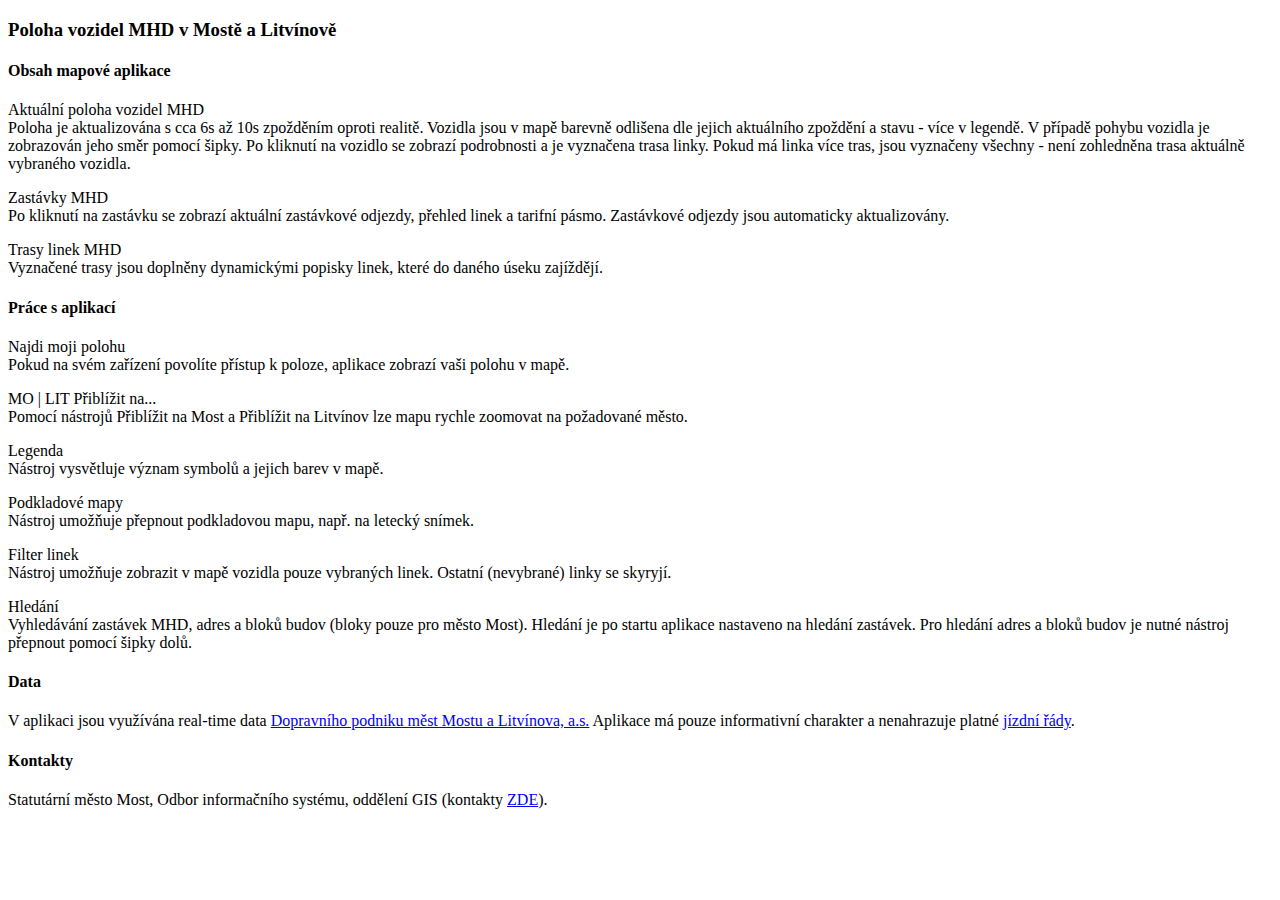
==== config/o_aplikaci_sablona.html @ 1b6ce366 "Initial commit" ====
<!DOCTYPE html>
<html lang="cs">
	<head>
        <meta charset="utf-8">
        <meta name="viewport" content="width=device-width, initial-scale=1.0">
        <title>O APLIKACI</title>
        <link rel="stylesheet" href="https://js.arcgis.com/4.14/esri/themes/light/main.css"/>
        <link rel="stylesheet" href="../style/custom-style.css"/>
            
	</head>
	<body>

        <!-- KOPÍROVAT ODSUD -->
        <!-- Projet nástrojem https://codebeautify.org/remove-extra-spaces a vložit jako string do default.js - infoWidget: "" -->
        <div class='custom-info-widget'>
            <h3>Poloha vozidel MHD v Mostě a Litvínově</h3>
            <div class='custom-info-widget cutom-block-info'>
                <h4>Obsah mapové aplikace</h4>
                <p><span class='info-h5'>Aktuální poloha vozidel MHD</span><br> 
                    Poloha je aktualizována s cca 6s až 10s zpožděním oproti realitě.
                    Vozidla jsou v mapě barevně odlišena dle jejich aktuálního zpoždění a stavu - více v legendě. V případě pohybu vozidla je zobrazován jeho směr pomocí šipky. Po kliknutí na vozidlo se zobrazí podrobnosti a je vyznačena trasa linky. Pokud má linka více tras, jsou vyznačeny všechny - není zohledněna trasa aktuálně vybraného vozidla. 
                </p>
                <p><span class='info-h5'>Zastávky MHD</span><br> 
                    Po kliknutí na zastávku se zobrazí aktuální zastávkové odjezdy, přehled linek a tarifní pásmo. Zastávkové odjezdy jsou automaticky aktualizovány. 
                </p>
                <p> <span class='info-h5'>Trasy linek MHD</span><br> 
                    Vyznačené trasy jsou doplněny dynamickými popisky linek, které do daného úseku zajíždějí. 
                </p>
            </div>
            <div class='custom-info-widget cutom-block-info'>
                <h4>Práce s aplikací</h4>
                <p><span class='esri-icon esri-icon-locate custom-icon'></span> <span class='info-h5'>Najdi moji polohu</span><br> 
                    Pokud na svém zařízení povolíte přístup k poloze, aplikace zobrazí vaši polohu v mapě. 
                </p>
                <p><span class='bookmarks-info'>MO</span> | <span class='bookmarks-info'>LIT</span> <span class='info-h5'>Přiblížit na...</span><br> 
                    Pomocí nástrojů Přiblížit na Most a Přiblížit na Litvínov lze mapu rychle zoomovat na požadované město. 
                </p>
                <p><span class='esri-collapse__icon esri-icon-layer-list custom-icon'></span> <span class='info-h5'>Legenda</span><br> 
                    Nástroj vysvětluje význam symbolů a jejich barev v mapě. 
                </p>
                <p><span class='esri-collapse__icon esri-icon-basemap custom-icon'></span> <span class='info-h5'>Podkladové mapy</span><br> 
                    Nástroj umožňuje přepnout podkladovou mapu, např. na letecký snímek. 
                </p> 
                <p><span class='esri-collapse__icon esri-icon-filter custom-icon'></span> <span class='info-h5'>Filter linek</span><br> 
                    Nástroj umožňuje zobrazit v mapě vozidla pouze vybraných linek. Ostatní (nevybrané) linky se skyryjí.
                </p> 
                <p><span class='esri-icon-search custom-icon'></span> <span class='info-h5'>Hledání</span><br> 
                    Vyhledávání zastávek MHD, adres a bloků budov (bloky pouze pro město Most). Hledání je po startu aplikace nastaveno na hledání zastávek. Pro hledání adres a bloků budov je nutné nástroj přepnout pomocí šipky dolů. 
                </p>
            </div>
            <div class='custom-info-widget cutom-block-info'>
                <h4>Data</h4>
                <p> 
                    V aplikaci jsou využívána real-time data <a href='http://www.dpmost.cz/' target='_blank'>Dopravního podniku měst Mostu a Litvínova, a.s.</a> Aplikace má pouze informativní charakter a nenahrazuje platné <a href='http://www.dpmost.cz/jizdnirady' target='_blank'>jízdní řády</a>. 
                </p>
            </div>
            <div class='custom-info-widget cutom-block-info'>
                <h4>Kontakty</h4>
                <p> 
                    Statutární město Most, Odbor informačního systému, oddělení GIS (kontakty <a href='https://www.mesto-most.cz/oddeleni-gis/os-1053' target='_blank'>ZDE</a>). 
                </p>
            </div>
        </div>
        <!-- KOPÍROVAT SEM -->

	</body>
</html>
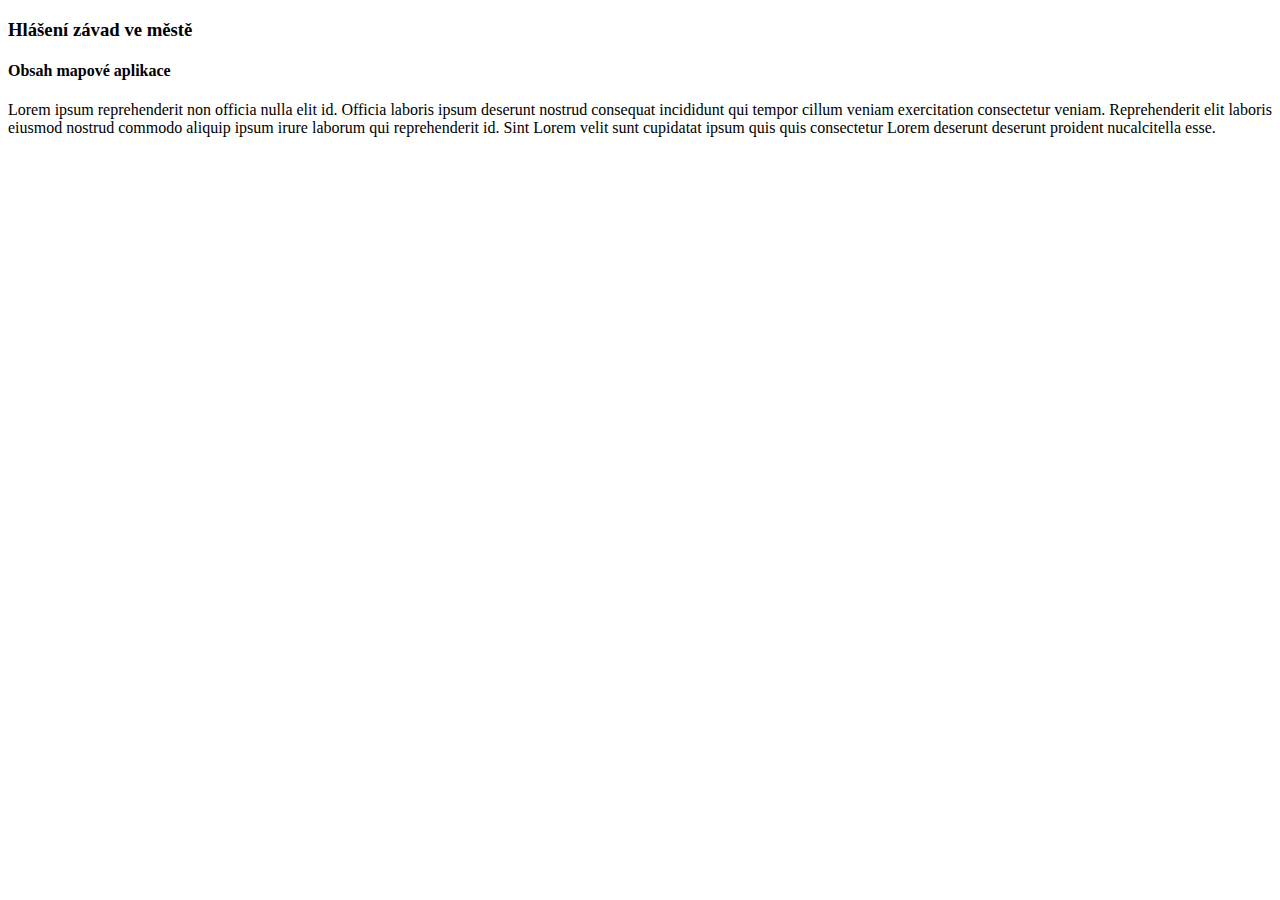
==== commit afdd583a: "Úprava dokumentace" ====
--- a/config/o_aplikaci_sablona.html
+++ b/config/o_aplikaci_sablona.html
@@ -4,60 +4,20 @@
         <meta charset="utf-8">
         <meta name="viewport" content="width=device-width, initial-scale=1.0">
         <title>O APLIKACI</title>
-        <link rel="stylesheet" href="https://js.arcgis.com/4.14/esri/themes/light/main.css"/>
+        <link rel="stylesheet" href="https://js.arcgis.com/4.27/esri/themes/light/main.css"/>
         <link rel="stylesheet" href="../style/custom-style.css"/>
             
 	</head>
 	<body>
 
         <!-- KOPÍROVAT ODSUD -->
-        <!-- Projet nástrojem https://codebeautify.org/remove-extra-spaces a vložit jako string do default.js - infoWidget: "" -->
-        <div class='custom-info-widget'>
-            <h3>Poloha vozidel MHD v Mostě a Litvínově</h3>
-            <div class='custom-info-widget cutom-block-info'>
-                <h4>Obsah mapové aplikace</h4>
-                <p><span class='info-h5'>Aktuální poloha vozidel MHD</span><br> 
-                    Poloha je aktualizována s cca 6s až 10s zpožděním oproti realitě.
-                    Vozidla jsou v mapě barevně odlišena dle jejich aktuálního zpoždění a stavu - více v legendě. V případě pohybu vozidla je zobrazován jeho směr pomocí šipky. Po kliknutí na vozidlo se zobrazí podrobnosti a je vyznačena trasa linky. Pokud má linka více tras, jsou vyznačeny všechny - není zohledněna trasa aktuálně vybraného vozidla. 
-                </p>
-                <p><span class='info-h5'>Zastávky MHD</span><br> 
-                    Po kliknutí na zastávku se zobrazí aktuální zastávkové odjezdy, přehled linek a tarifní pásmo. Zastávkové odjezdy jsou automaticky aktualizovány. 
-                </p>
-                <p> <span class='info-h5'>Trasy linek MHD</span><br> 
-                    Vyznačené trasy jsou doplněny dynamickými popisky linek, které do daného úseku zajíždějí. 
-                </p>
-            </div>
-            <div class='custom-info-widget cutom-block-info'>
-                <h4>Práce s aplikací</h4>
-                <p><span class='esri-icon esri-icon-locate custom-icon'></span> <span class='info-h5'>Najdi moji polohu</span><br> 
-                    Pokud na svém zařízení povolíte přístup k poloze, aplikace zobrazí vaši polohu v mapě. 
-                </p>
-                <p><span class='bookmarks-info'>MO</span> | <span class='bookmarks-info'>LIT</span> <span class='info-h5'>Přiblížit na...</span><br> 
-                    Pomocí nástrojů Přiblížit na Most a Přiblížit na Litvínov lze mapu rychle zoomovat na požadované město. 
-                </p>
-                <p><span class='esri-collapse__icon esri-icon-layer-list custom-icon'></span> <span class='info-h5'>Legenda</span><br> 
-                    Nástroj vysvětluje význam symbolů a jejich barev v mapě. 
-                </p>
-                <p><span class='esri-collapse__icon esri-icon-basemap custom-icon'></span> <span class='info-h5'>Podkladové mapy</span><br> 
-                    Nástroj umožňuje přepnout podkladovou mapu, např. na letecký snímek. 
-                </p> 
-                <p><span class='esri-collapse__icon esri-icon-filter custom-icon'></span> <span class='info-h5'>Filter linek</span><br> 
-                    Nástroj umožňuje zobrazit v mapě vozidla pouze vybraných linek. Ostatní (nevybrané) linky se skyryjí.
-                </p> 
-                <p><span class='esri-icon-search custom-icon'></span> <span class='info-h5'>Hledání</span><br> 
-                    Vyhledávání zastávek MHD, adres a bloků budov (bloky pouze pro město Most). Hledání je po startu aplikace nastaveno na hledání zastávek. Pro hledání adres a bloků budov je nutné nástroj přepnout pomocí šipky dolů. 
-                </p>
-            </div>
-            <div class='custom-info-widget cutom-block-info'>
-                <h4>Data</h4>
-                <p> 
-                    V aplikaci jsou využívána real-time data <a href='http://www.dpmost.cz/' target='_blank'>Dopravního podniku měst Mostu a Litvínova, a.s.</a> Aplikace má pouze informativní charakter a nenahrazuje platné <a href='http://www.dpmost.cz/jizdnirady' target='_blank'>jízdní řády</a>. 
-                </p>
-            </div>
-            <div class='custom-info-widget cutom-block-info'>
-                <h4>Kontakty</h4>
-                <p> 
-                    Statutární město Most, Odbor informačního systému, oddělení GIS (kontakty <a href='https://www.mesto-most.cz/oddeleni-gis/os-1053' target='_blank'>ZDE</a>). 
+        <!-- Projet nástrojem https://codebeautify.org/remove-extra-spaces a vložit jako string do default.js - infoWidgetContent: "" -->
+        <div class='about-widget'>
+            <h3>Hlášení závad ve městě</h3>
+            <div>
+                <h4>Obsah mapové aplikace</h4> 
+                <p>
+                    Lorem ipsum reprehenderit non officia nulla elit id. Officia laboris ipsum deserunt nostrud consequat incididunt qui tempor cillum veniam exercitation consectetur veniam. Reprehenderit elit laboris eiusmod nostrud commodo aliquip ipsum irure laborum qui reprehenderit id. Sint Lorem velit sunt cupidatat ipsum quis quis consectetur Lorem deserunt deserunt proident nucalcitella esse.
                 </p>
             </div>
         </div>
